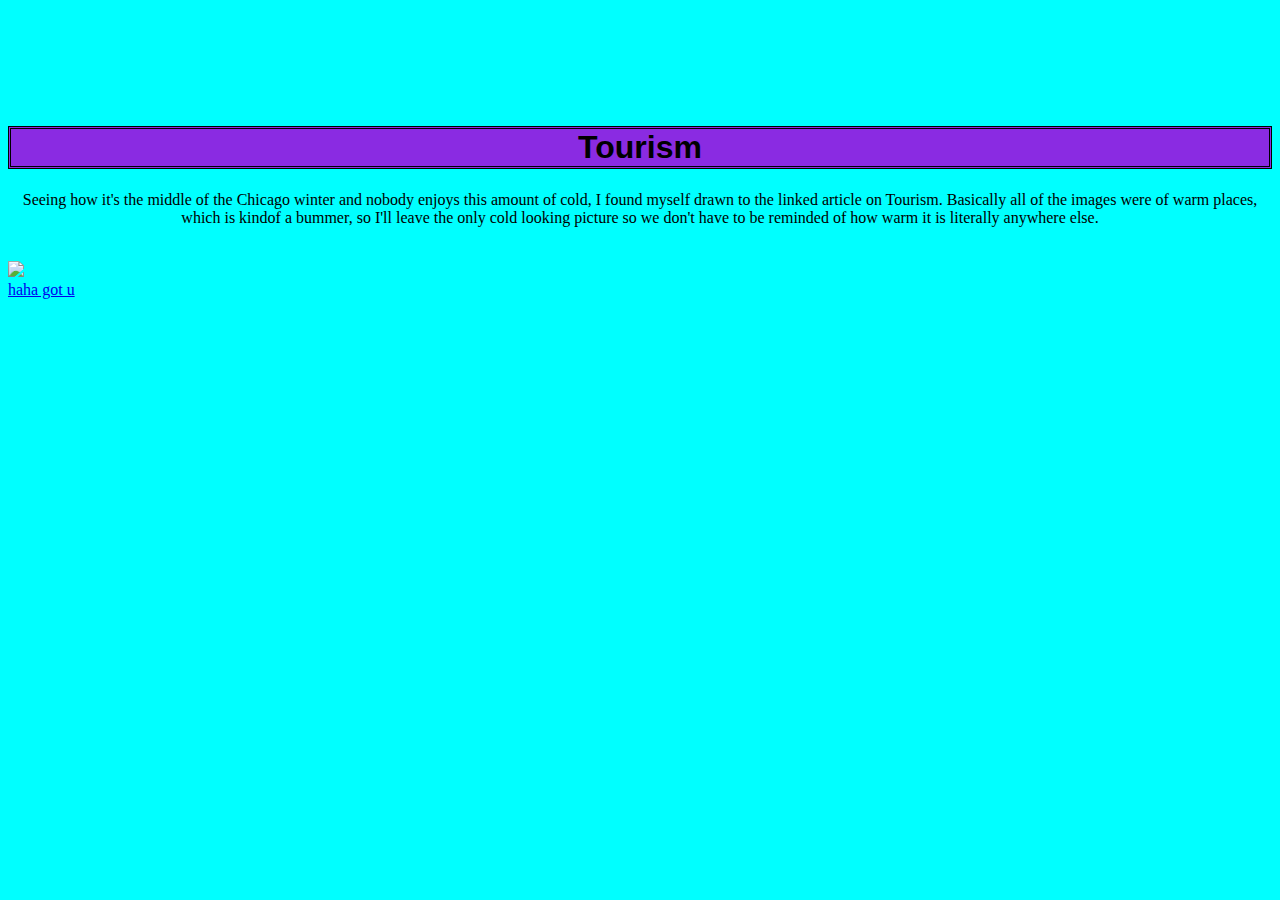
==== pages/pageFive.html @ abcbafb6 "init commit" ====
<!DOCTYPE html>

<html>

<head>
    <meta charset="utf-8">
    <meta http-equiv="X-UA-Compatible" content="IE=edge">
    <title>miniProject2</title>
    <meta name="description" content="">
    <meta name="viewport" content="width=device-width, initial-scale=1">
    <link rel="stylesheet" type="text/css" href="../styles.css">

</head>

<body>

    <h1 style="margin-left: 0%;">Tourism</h1>

    <p>
        Seeing how it's the middle of the Chicago winter and nobody enjoys this amount of cold, I
        found myself drawn to the linked article on Tourism. Basically all of the images were of warm places, which is
        kindof a bummer, so I'll leave the only cold looking picture so we don't have to be reminded of how warm it is
        literally anywhere else.
    </p>

    <br>

    <img
        src="https://upload.wikimedia.org/wikipedia/commons/thumb/5/5c/Perito_Moreno_Glacier_Patagonia_Argentina_Luca_Galuzzi_2005.JPG/1920px-Perito_Moreno_Glacier_Patagonia_Argentina_Luca_Galuzzi_2005.JPG">

    <br>

    <a
        href="https://www.google.com/search?q=recursion&rlz=1C1ONGR_enUS980US980&biw=2560&bih=1297&sxsrf=APq-WBst0nDebKVtTAov62Bq9KifnfTFlQ%3A1645572556122&ei=zHEVYs_2Bt-ZptQP8vyj4AE&ved=0ahUKEwjPjKO9u5T2AhXfjIkEHXL-CBwQ4dUDCA4&uact=5&oq=recursion&gs_lcp=[base64]&sclient=gws-wiz">haha
        got u</a>

</body>

</html>
---- styles.css ----
h1 {
    border-style: double;
    text-align: center;
    background-color: blueviolet;
    margin-top: 10%;
    font-family: Arial, Helvetica, sans-serif;
}

body {
    background-color: aqua;
}

p {
    text-align: center;
}
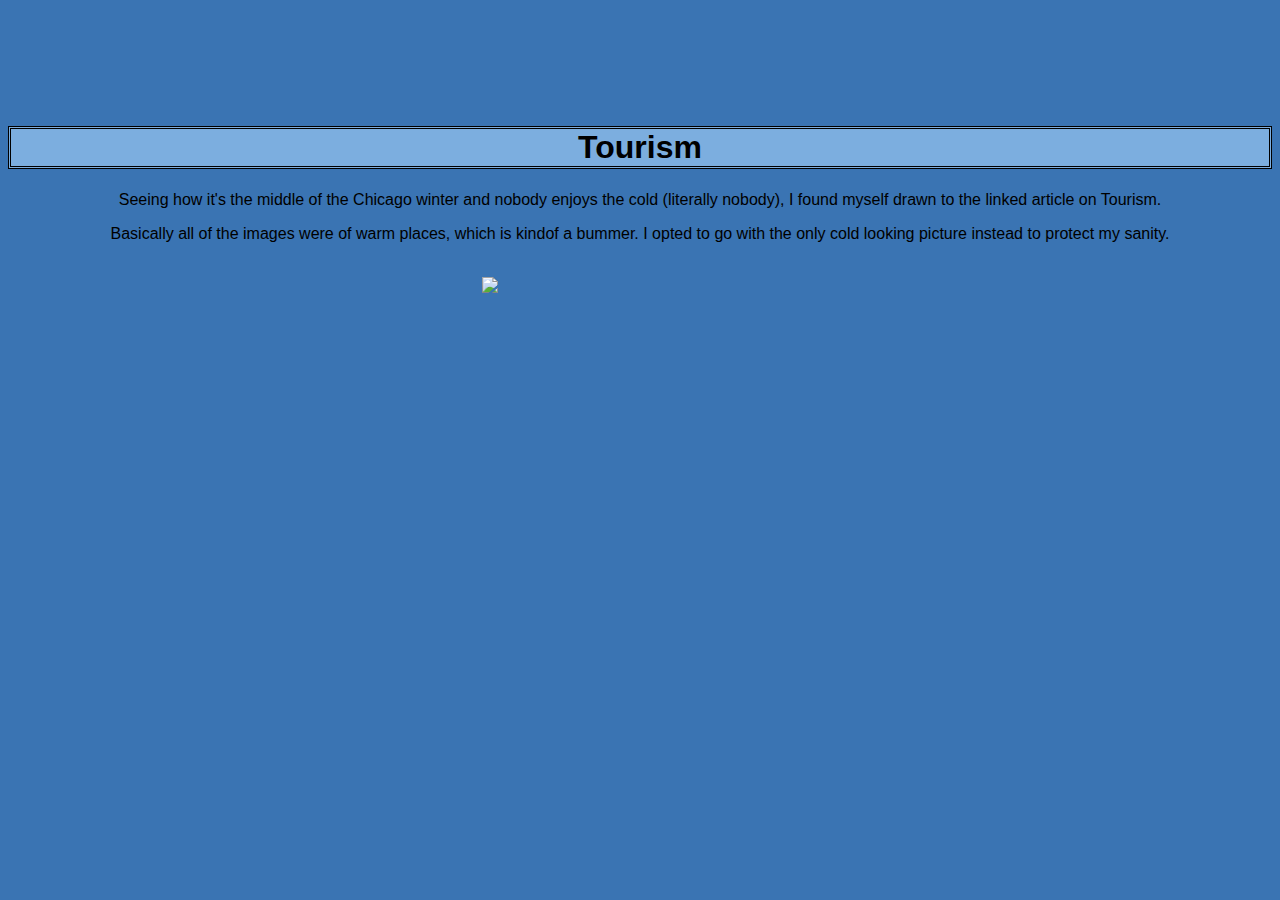
==== commit c9833c07: "update" ====
--- a/pages/pageFive.html
+++ b/pages/pageFive.html
@@ -17,10 +17,13 @@
     <h1 style="margin-left: 0%;">Tourism</h1>
 
     <p>
-        Seeing how it's the middle of the Chicago winter and nobody enjoys this amount of cold, I
-        found myself drawn to the linked article on Tourism. Basically all of the images were of warm places, which is
-        kindof a bummer, so I'll leave the only cold looking picture so we don't have to be reminded of how warm it is
-        literally anywhere else.
+        Seeing how it's the middle of the Chicago winter and nobody enjoys the cold (literally nobody), I
+        found myself drawn to the linked article on Tourism.
+    </p>
+
+    <p>
+        Basically all of the images were of warm places, which is kindof a bummer. I opted to go with the only cold
+        looking picture instead to protect my sanity.
     </p>
 
     <br>
@@ -30,9 +33,9 @@
 
     <br>
 
-    <a
-        href="https://www.google.com/search?q=recursion&rlz=1C1ONGR_enUS980US980&biw=2560&bih=1297&sxsrf=APq-WBst0nDebKVtTAov62Bq9KifnfTFlQ%3A1645572556122&ei=zHEVYs_2Bt-ZptQP8vyj4AE&ved=0ahUKEwjPjKO9u5T2AhXfjIkEHXL-CBwQ4dUDCA4&uact=5&oq=recursion&gs_lcp=[base64]&sclient=gws-wiz">haha
-        got u</a>
+    <div class="center, hidden">
+        <a href="secretMeme.html"></a>
+    </div>
 
 </body>
 
--- a/styles.css
+++ b/styles.css
@@ -1,15 +1,35 @@
 h1 {
     border-style: double;
     text-align: center;
-    background-color: blueviolet;
+    background-color: #7caedf;
     margin-top: 10%;
     font-family: Arial, Helvetica, sans-serif;
 }
 
 body {
-    background-color: aqua;
+    background-color: #3a74b3;
+    font-family: Arial, Helvetica, sans-serif;
 }
 
 p {
     text-align: center;
+    font-family: Arial, Helvetica, sans-serif;
+}
+
+img {
+    width: 25%;
+    display: block;
+    margin: auto;
+}
+
+a {
+    text-align: center;
+}
+
+.center {
+    text-align: center;
+}
+
+.hidden {
+    color: #7caedf;
 }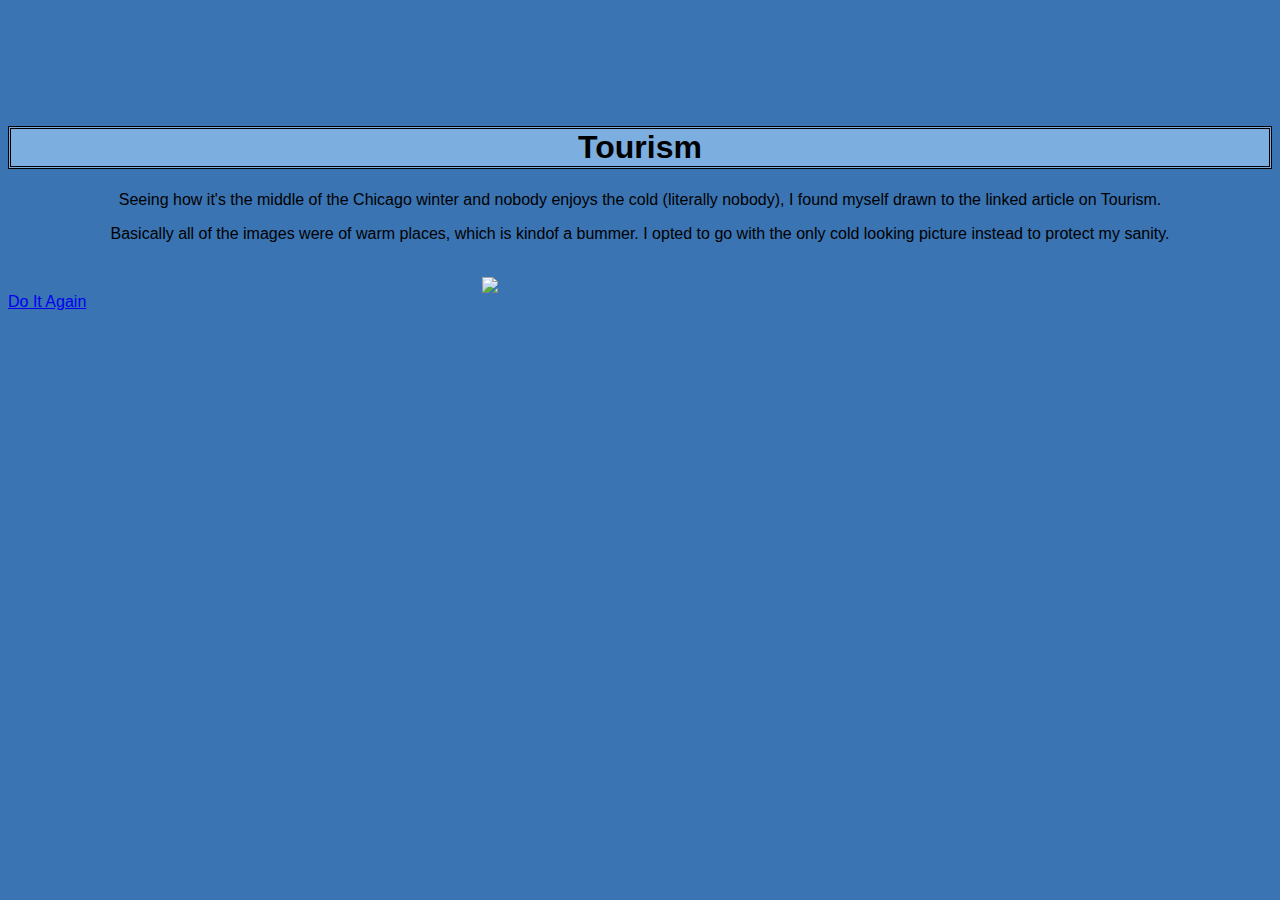
==== commit 88f27a10: "correct page links" ====
--- a/pages/pageFive.html
+++ b/pages/pageFive.html
@@ -31,10 +31,8 @@
     <img
         src="https://upload.wikimedia.org/wikipedia/commons/thumb/5/5c/Perito_Moreno_Glacier_Patagonia_Argentina_Luca_Galuzzi_2005.JPG/1920px-Perito_Moreno_Glacier_Patagonia_Argentina_Luca_Galuzzi_2005.JPG">
 
-    <br>
-
-    <div class="center, hidden">
-        <a href="secretMeme.html"></a>
+    <div>
+        <a href="https://en.wikipedia.org/wiki/Insanity">Do It Again</a>
     </div>
 
 </body>
--- a/styles.css
+++ b/styles.css
@@ -30,6 +30,6 @@
     text-align: center;
 }
 
-.hidden {
-    color: #7caedf;
+.secret {
+    color: #5298dd;
 }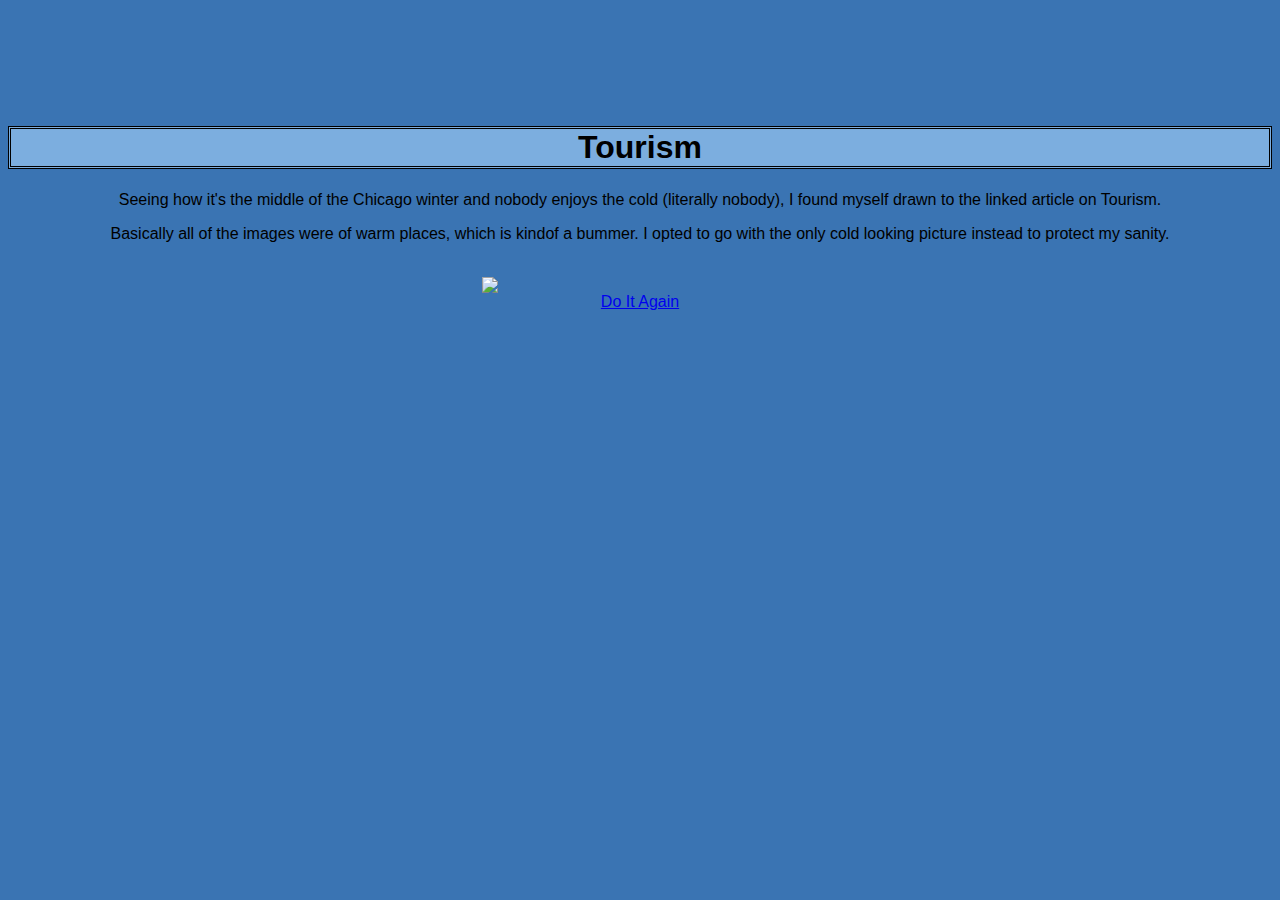
==== commit e130fd02: "update" ====
--- a/pages/pageFive.html
+++ b/pages/pageFive.html
@@ -31,9 +31,11 @@
     <img
         src="https://upload.wikimedia.org/wikipedia/commons/thumb/5/5c/Perito_Moreno_Glacier_Patagonia_Argentina_Luca_Galuzzi_2005.JPG/1920px-Perito_Moreno_Glacier_Patagonia_Argentina_Luca_Galuzzi_2005.JPG">
 
-    <div>
+    <div class="center">
         <a href="https://en.wikipedia.org/wiki/Insanity">Do It Again</a>
     </div>
+
+    <br>
 
 </body>
 
--- a/styles.css
+++ b/styles.css
@@ -28,8 +28,4 @@
 
 .center {
     text-align: center;
-}
-
-.secret {
-    color: #5298dd;
 }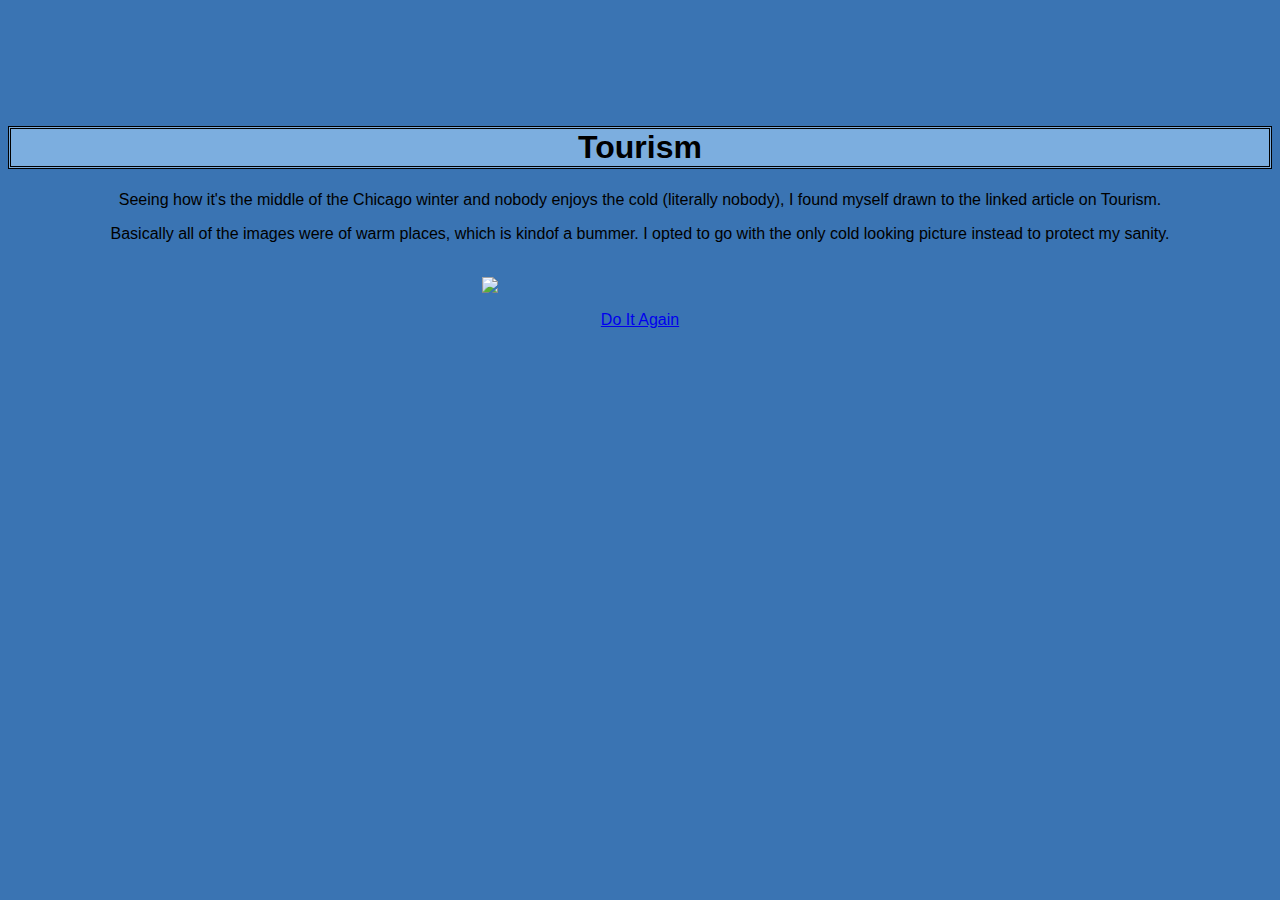
==== commit 18d66052: "fix break" ====
--- a/pages/pageFive.html
+++ b/pages/pageFive.html
@@ -31,12 +31,12 @@
     <img
         src="https://upload.wikimedia.org/wikipedia/commons/thumb/5/5c/Perito_Moreno_Glacier_Patagonia_Argentina_Luca_Galuzzi_2005.JPG/1920px-Perito_Moreno_Glacier_Patagonia_Argentina_Luca_Galuzzi_2005.JPG">
 
+    <br>
+
     <div class="center">
         <a href="https://en.wikipedia.org/wiki/Insanity">Do It Again</a>
     </div>
 
-    <br>
-
 </body>
 
 </html>